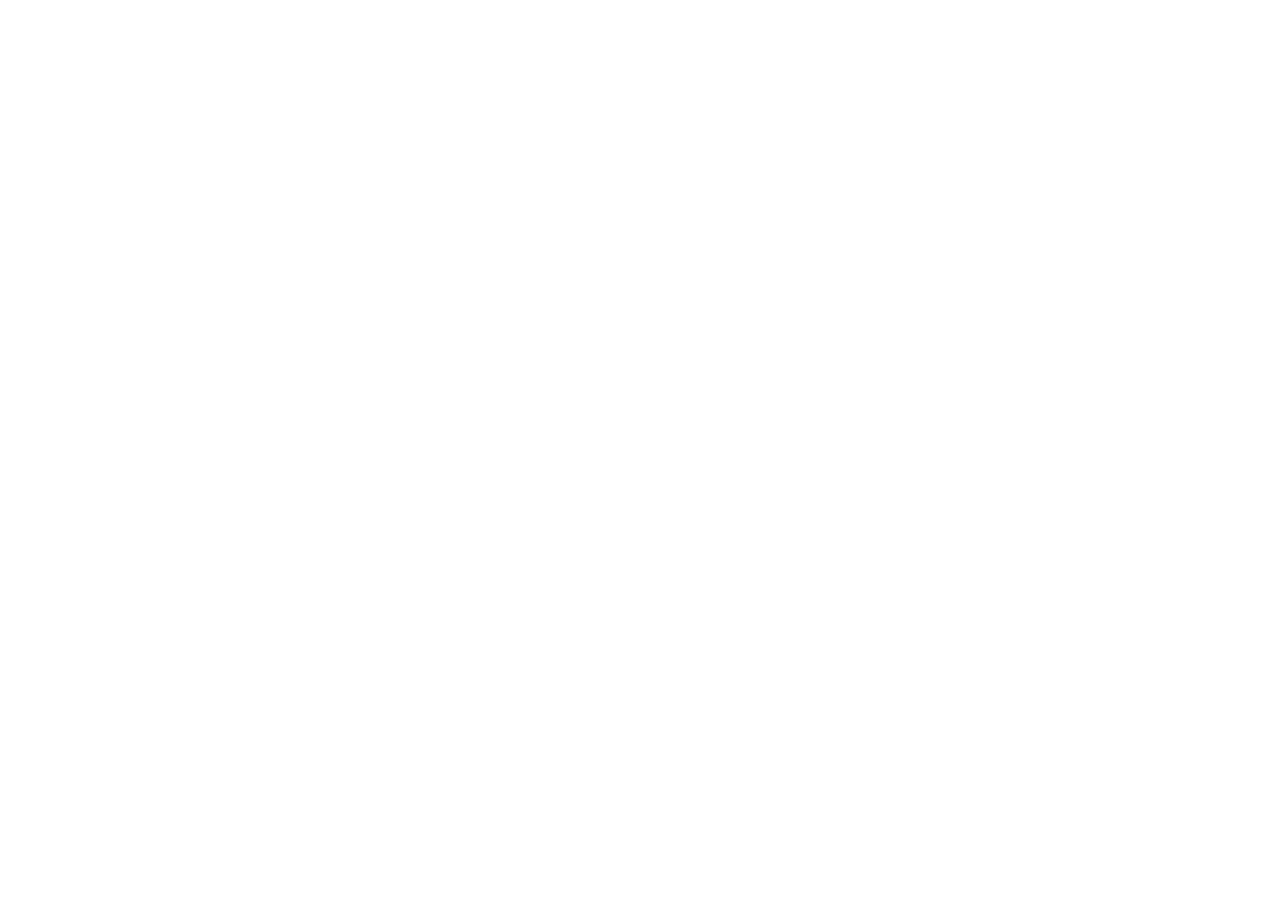
==== index.html @ 0c4359ee "first commit" ====
<!DOCTYPE html>
<html lang="en">
<head>
    <meta charset="UTF-8">
    <meta http-equiv="X-UA-Compatible" content="IE=edge">
    <meta name="viewport" content="width=device-width, initial-scale=1.0">
    <title>MENA-Food</title>
</head>
<body>
    
</body>
</html>
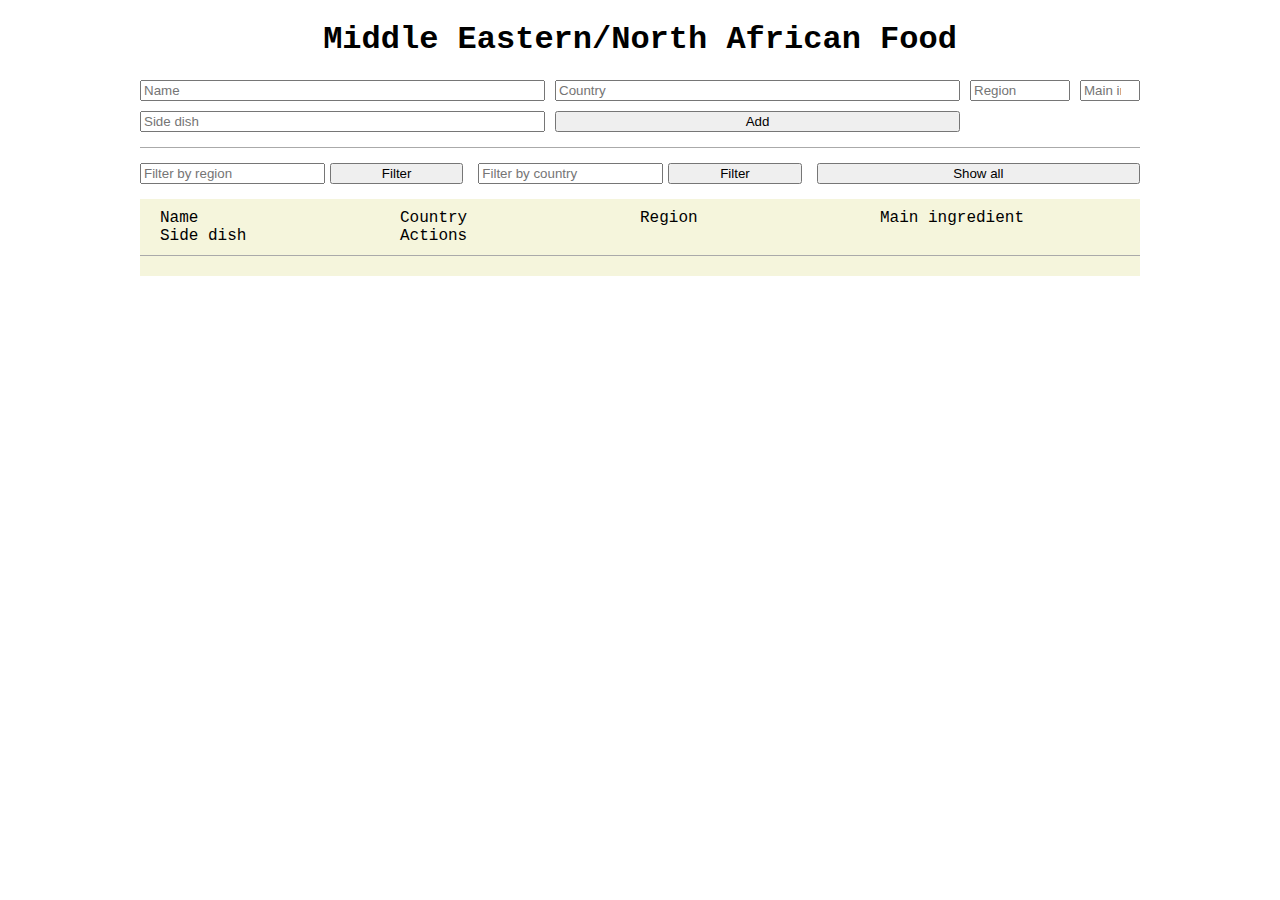
==== commit d3791ecc: "web design" ====
--- a/index.html
+++ b/index.html
@@ -1,12 +1,55 @@
 <!DOCTYPE html>
 <html lang="en">
+
 <head>
     <meta charset="UTF-8">
     <meta http-equiv="X-UA-Compatible" content="IE=edge">
     <meta name="viewport" content="width=device-width, initial-scale=1.0">
-    <title>MENA-Food</title>
+    <title>Document</title>
+    <link rel="stylesheet" href="style.css">
 </head>
+
 <body>
-    
+    <h1>Middle Eastern/North African Food</h1>
+
+    <form id="add-food">
+        <input id="name" type="text" placeholder="Name">
+        <input id="country" type="number" placeholder="Country">
+        <input id="region" type="text" placeholder="Region">
+        <input id="main-ingredient" type="number" placeholder="Main ingredient">
+        <input id="sides" type="number" placeholder="Side dish">
+        <button>Add</button>
+    </form>
+
+    <div id="filters">
+        <form id="filter-by-region">
+            <input id="filter-region" type="text" placeholder="Filter by region">
+            <button>Filter</button>
+        </form>
+
+        <form id="filter-by-country">
+            <input id="filter-from" type="number" placeholder="Filter by country">
+            <button>Filter</button>
+        </form>
+
+        <button id="display-all" type="button">
+            Show all
+        </button>
+    </div>
+
+    <div id="headers">
+        <div>Name</div>
+        <div>Country</div>
+        <div>Region</div>
+        <div>Main ingredient</div>
+        <div>Side dish</div>
+        <div>Actions</div>
+    </div>
+
+    <div id="dishes"></div>
+
+    <script src="database.js"></script>
+    <script src="index.js"></script>
 </body>
+
 </html>--- a/style.css
+++ b/style.css
@@ -0,0 +1,61 @@
+body {
+    margin: 0 auto;
+    max-width: 1000px;
+    font-family: Courier;
+  }
+  
+  h1 {
+    text-align: center;
+  }
+  
+  #add-food{
+    display: grid;
+    grid-template-columns: 1fr 1fr 100px 60px;
+    gap: 10px;
+    margin-bottom: 15px;
+    padding-bottom: 15px;
+    border-bottom: 1px solid #aaa;
+  }
+  
+  #filters {
+    display: grid;
+    grid-template-columns: 1fr 1fr 1fr;
+    margin-bottom: 15px;
+    gap: 15px;
+  }
+  
+  #filter-by-region,
+  #filter-by-country {
+    display: grid;
+    grid-template-columns: 1fr 1fr;
+    gap: 5px;
+  }
+  
+  #headers {
+    padding: 10px 20px;
+    border-bottom: 1px solid #aaa;
+    background: beige;
+    display: grid;
+    grid-template-columns: repeat(4, 1fr);
+  }
+  
+  #dishes {
+    background: beige;
+    padding: 10px;
+  }
+  
+  .food {
+    padding: 10px 10px;
+    display: grid;
+    grid-template-columns: repeat(4, 1fr);
+  }
+  
+  .food div {
+    /* Center vertically */
+    display: flex;
+    align-items: center;
+  }
+  
+  .food:nth-child(odd) {
+    background: #fffff0;
+  }